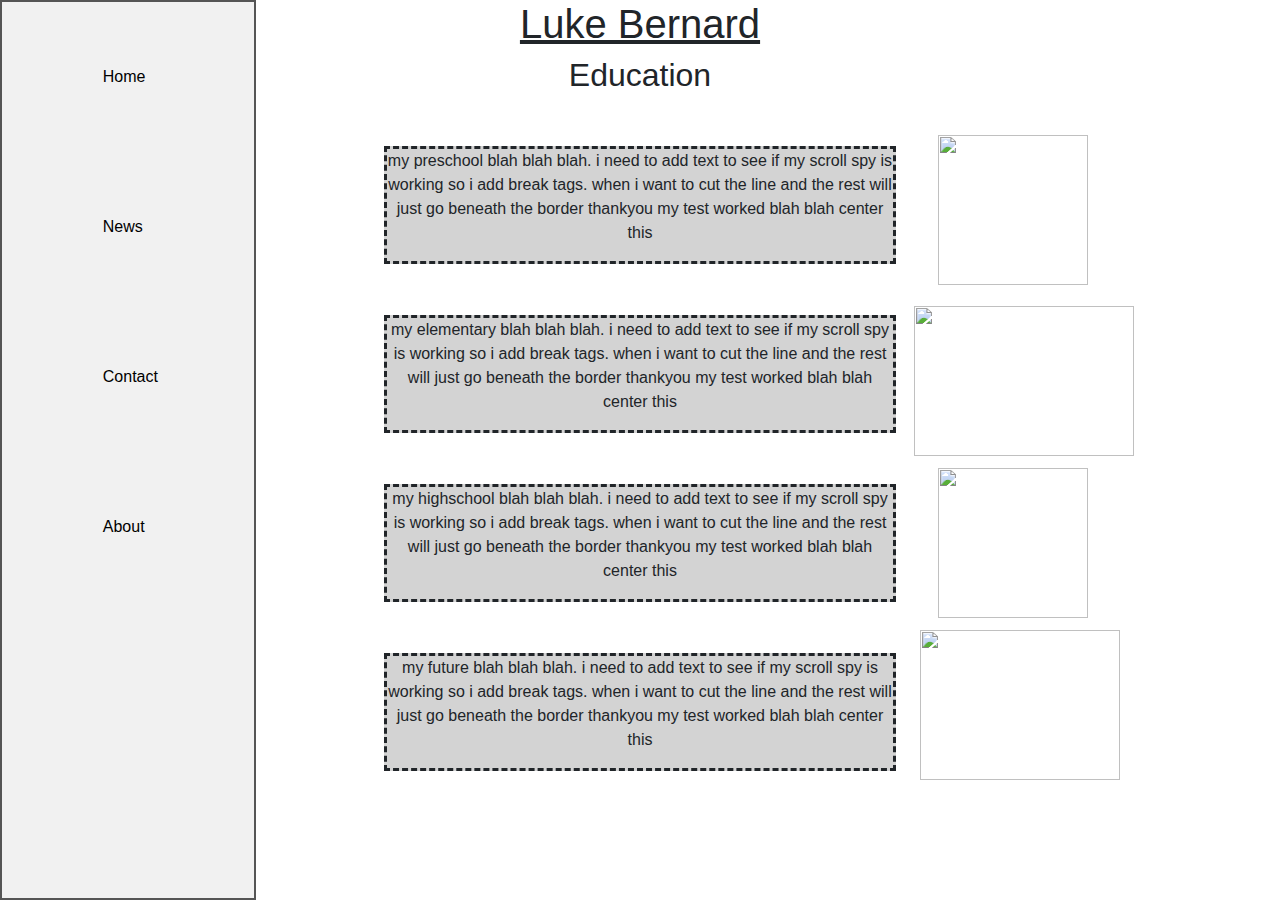
==== Final_Project/page2.html @ e754a69b "Frist Commit" ====
<!DOCTYPE html>
<html>
<head>
    <title>Luke Bernard </title>
        <meta charset="utf-8">
        <meta name="viewport" content="width=device-width, initial-scale=1">
        <link rel="stylesheet" href="https://maxcdn.bootstrapcdn.com/bootstrap/4.0.0/css/bootstrap.min.css">
        <script src="https://ajax.googleapis.com/ajax/libs/jquery/3.3.1/jquery.min.js"></script>
        <script src="https://cdnjs.cloudflare.com/ajax/libs/popper.js/1.12.9/umd/popper.min.js"></script>
        <script src="https://maxcdn.bootstrapcdn.com/bootstrap/4.0.0/js/bootstrap.min.js"></script>
<style>
    body  {
        background-image: url("https://static.vecteezy.com/system/resources/previews/000/087/032/non_2x/seamless-floral-background-vector.jpg");
        background-size:cover;
}
    ul {
        list-style-type: none;
        margin: 0;
        padding: 0;
        width: 20%;
        background-color: #f1f1f1;
        position: fixed;
        height: 100%;
        overflow: auto;
        border: 2px solid #555;
}
    li a {
        display: block;
        color: #000;
        padding: 25% 40%;
        text-decoration: none;
}
    li .active {
        background-color: grey;
        color: white;
        border-bottom: 2px solid #555;
}
    li a:hover:not(.active) {
        background-color: #88BBD6;
        color: white;
}
    .p1 {
        background-color: lightgrey;
        border-style: dashed;
        margin-top: 4%;
        margin-right: 30%;
        margin-left: 30%;
}
    .p2 {
        background-color: lightgrey;
        border-style: dashed;
        margin-top: 4%;
        margin-right: 30%;
        margin-left: 30%;
}
    .p3 {
        background-color: lightgrey;
        border-style: dashed;
        margin-top: 4%;
        margin-right: 30%;
        margin-left: 30%;
}
    .p4 {
        background-color: lightgrey;
        border-style: dashed;
        margin-top: 4%;
        margin-right: 30%;
        margin-left: 30%;
}
    .picture {
        position: absolute;
        top: 15%;
        right: 15%;
}
    .picture1 {
        position: absolute;
        top: 34%;
        right: 11.4%;
}
    .picture2 {
        position: absolute;
        top: 52%;
        right: 15%;
}
    .picture3 {
        position: absolute;
        top: 70%;
        right: 12.5%;
}
</style>
</head>
<body>
    <ul>
            <li><a href="#home">Home</a></li>
            <li><a href="#news">News</a></li>
            <li><a href="#contact">Contact</a></li>
            <li><a href="#about">About</a></li>
        </ul>
    <center>
        <h1><u>Luke Bernard</u></h1>
        <h2>Education</h2>
    <div class="picture">
         <img src="https://pbs.twimg.com/profile_images/527926969703202816/BZauGEPR_400x400.jpeg" height=150 width=150>
    </div>
    <div class="picture1">
        <img src="http://schubas.com/assets/root/images/artist/lhst/1120_TheThornes.jpg" height=150 width=220>
    </div>
    <div class="picture2">
        <img src="https://static.hudl.com/users/temp/1277467_0374a99f72df40e7b1d7c4fdb543e929.jpg" height=150 width=150>
    </div>
    <div class="picture3">
        <img src="https://encrypted-tbn0.gstatic.com/images?q=tbn:ANd9GcQuzUOgmiuinVmPGYmtv2QlVDxoY1LNnndYawku-gOEZ4RTp-pHKg" height=150 width=200>
    </div>
    <div class="p1">
        <p>my preschool blah blah blah.
        i need to add text to see if my scroll spy is working so i add break tags.
        when i want to cut the line and the rest will just go beneath the border thankyou my test worked blah blah center this</p>
    </div>
    <div class="p2">
         <p>my elementary blah blah blah.
        i need to add text to see if my scroll spy is working so i add break tags.
        when i want to cut the line and the rest will just go beneath the border thankyou my test worked blah blah center this</p>
    </div>
    <div class="p3">
        <p>my highschool blah blah blah.
        i need to add text to see if my scroll spy is working so i add break tags.
        when i want to cut the line and the rest will just go beneath the border thankyou my test worked blah blah center this</p>
    </div>
    <div class="p4">
        <p>my future blah blah blah.
        i need to add text to see if my scroll spy is working so i add break tags.
        when i want to cut the line and the rest will just go beneath the border thankyou my test worked blah blah center this</p>
    </div>
    </center>
</body>
</html>
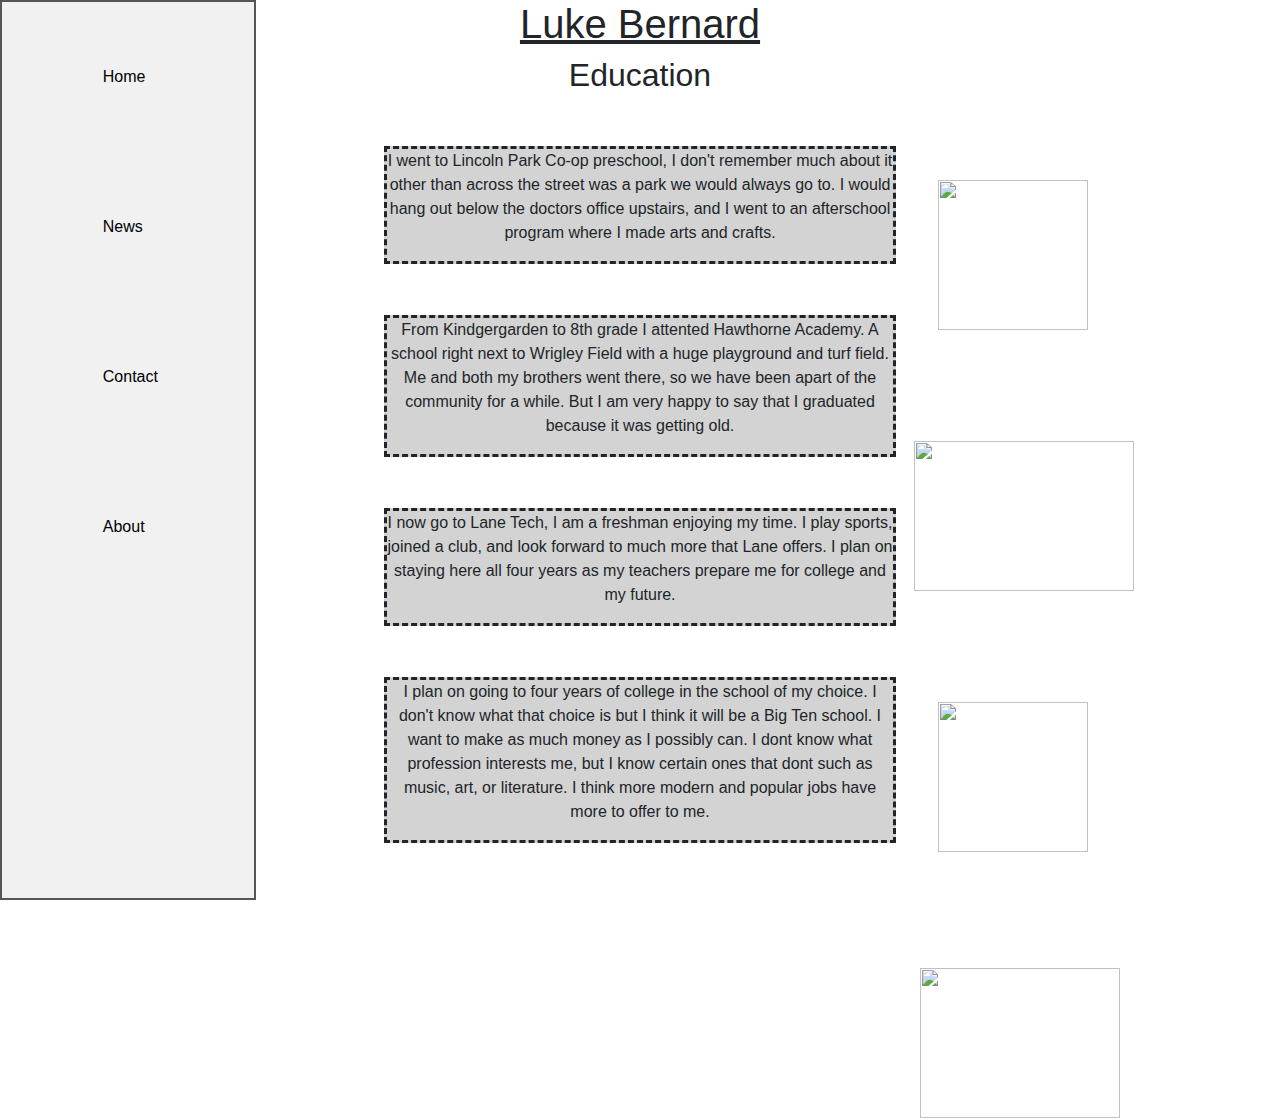
==== commit d19f2432: "First Commit" ====
--- a/Final_Project/page2.html
+++ b/Final_Project/page2.html
@@ -69,22 +69,22 @@
 }
     .picture {
         position: absolute;
-        top: 15%;
+        top: 20%;
         right: 15%;
 }
     .picture1 {
         position: absolute;
-        top: 34%;
+        top: 49%;
         right: 11.4%;
 }
     .picture2 {
         position: absolute;
-        top: 52%;
+        top: 78%;
         right: 15%;
 }
     .picture3 {
         position: absolute;
-        top: 70%;
+        top: 107.5%;
         right: 12.5%;
 }
 </style>
@@ -112,25 +112,24 @@
         <img src="https://encrypted-tbn0.gstatic.com/images?q=tbn:ANd9GcQuzUOgmiuinVmPGYmtv2QlVDxoY1LNnndYawku-gOEZ4RTp-pHKg" height=150 width=200>
     </div>
     <div class="p1">
-        <p>my preschool blah blah blah.
-        i need to add text to see if my scroll spy is working so i add break tags.
-        when i want to cut the line and the rest will just go beneath the border thankyou my test worked blah blah center this</p>
+        <p>
+            I went to Lincoln Park Co-op preschool, I don't remember much about it other than across the street was a park we would always go to. I would hang out below the doctors office upstairs, and I went to an afterschool program where I made arts and crafts.
+        </p>
     </div>
     <div class="p2">
-         <p>my elementary blah blah blah.
-        i need to add text to see if my scroll spy is working so i add break tags.
-        when i want to cut the line and the rest will just go beneath the border thankyou my test worked blah blah center this</p>
+         <p>From Kindgergarden to 8th grade I attented Hawthorne Academy. A school right next to Wrigley Field with a huge playground and turf field. Me and both my brothers went there, so we have been apart of the community for a while. But I am very happy to say that I graduated because it was getting old.</p>
     </div>
     <div class="p3">
-        <p>my highschool blah blah blah.
-        i need to add text to see if my scroll spy is working so i add break tags.
-        when i want to cut the line and the rest will just go beneath the border thankyou my test worked blah blah center this</p>
+        <p>
+           I now go to Lane Tech, I am a freshman enjoying my time. I play sports, joined a club, and look forward to much more that Lane offers. I plan on staying here all four years as my teachers prepare me for college and my future. 
+        </p>
     </div>
     <div class="p4">
-        <p>my future blah blah blah.
-        i need to add text to see if my scroll spy is working so i add break tags.
-        when i want to cut the line and the rest will just go beneath the border thankyou my test worked blah blah center this</p>
+        <p>
+            I plan on going to four years of college in the school of my choice. I don't know what that choice is but I think it will be a Big Ten school. I want to make as much money as I possibly can. I dont know what profession interests me, but I know certain ones that dont such as music, art, or literature. I think more modern and popular jobs have more to offer to me.
+        </p>
     </div>
+    <br>
     </center>
 </body>
 </html>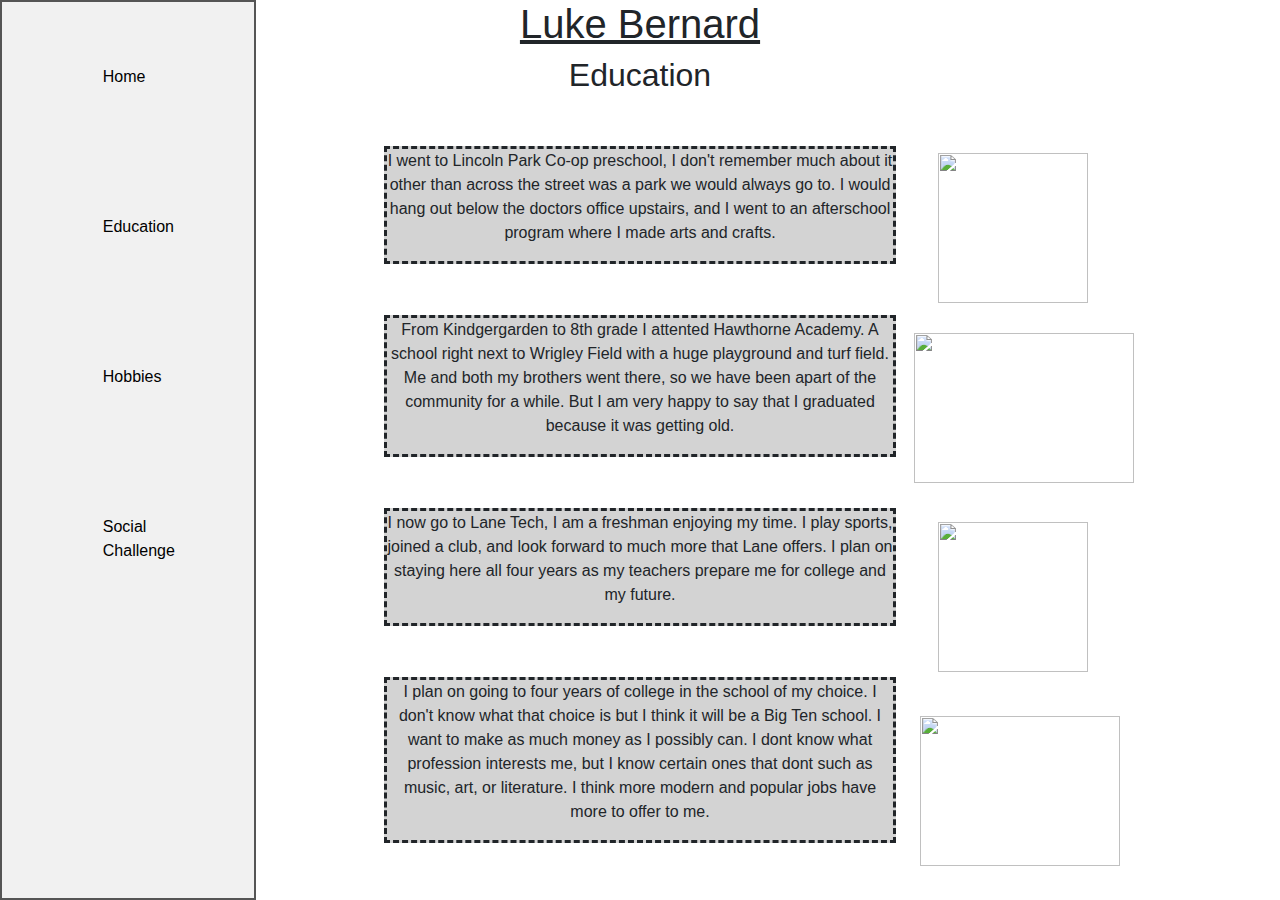
==== commit 5b1a4281: "First Commit" ====
--- a/Final_Project/page2.html
+++ b/Final_Project/page2.html
@@ -69,32 +69,32 @@
 }
     .picture {
         position: absolute;
-        top: 20%;
+        top: 17%;
         right: 15%;
 }
     .picture1 {
         position: absolute;
-        top: 49%;
+        top: 37%;
         right: 11.4%;
 }
     .picture2 {
         position: absolute;
-        top: 78%;
+        top: 58%;
         right: 15%;
 }
     .picture3 {
         position: absolute;
-        top: 107.5%;
+        top: 79.5%;
         right: 12.5%;
 }
 </style>
 </head>
 <body>
     <ul>
-            <li><a href="#home">Home</a></li>
-            <li><a href="#news">News</a></li>
-            <li><a href="#contact">Contact</a></li>
-            <li><a href="#about">About</a></li>
+            <li><a href="https://lbernard1.github.io/ecs717187/Final_Project/index.htmle">Home</a></li>
+            <li><a href="https://lbernard1.github.io/ecs717187/Final_Project/page2.html">Education</a></li>
+            <li><a href="https://lbernard1.github.io/ecs717187/Final_Project/page3.html">Hobbies</a></li>
+            <li><a href="#about">Social Challenge</a></li>
         </ul>
     <center>
         <h1><u>Luke Bernard</u></h1>
